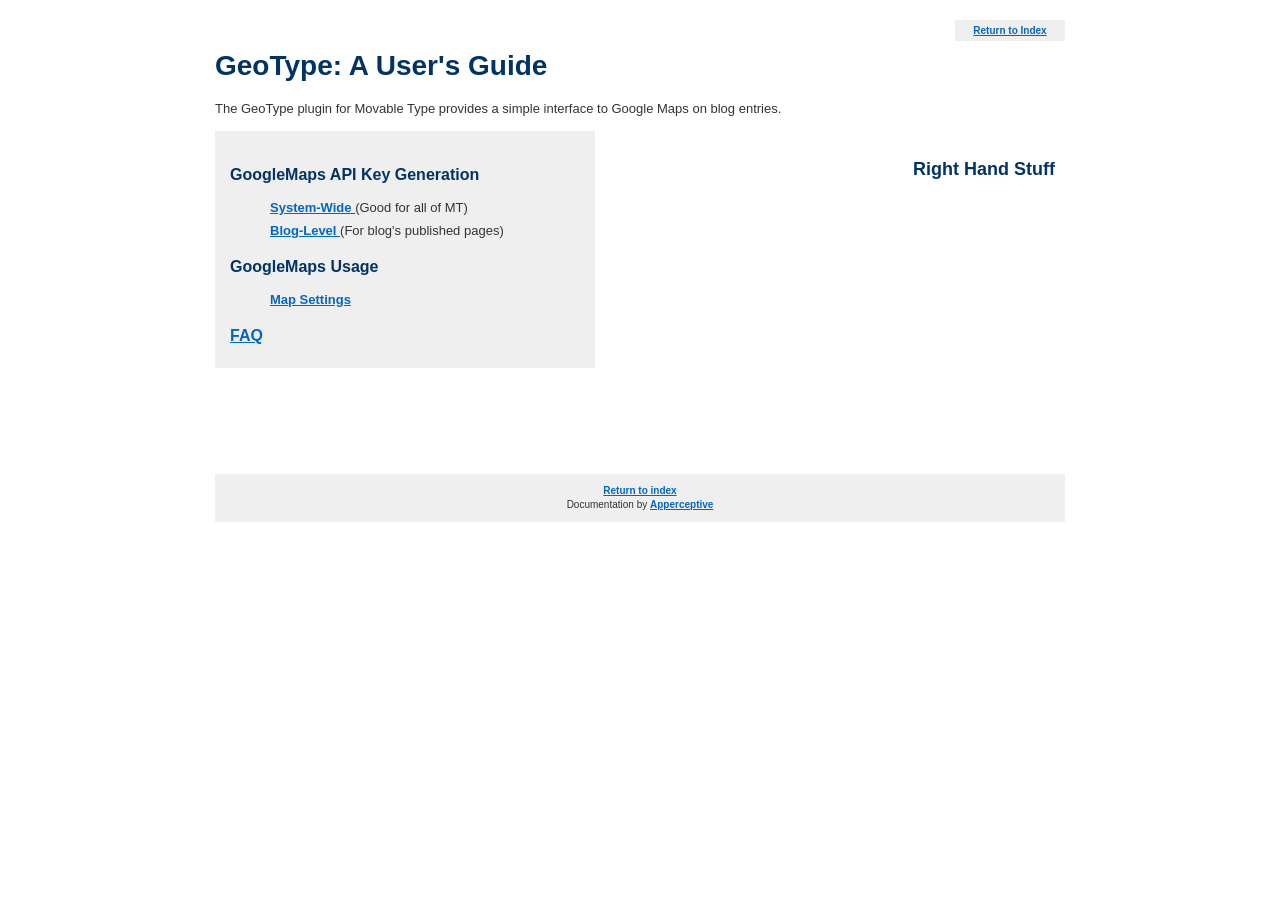
==== docs/index.html @ 367da43c "a big hefty commit for GeoType docs" ====
<!DOCTYPE html PUBLIC "-//W3C//DTD XHTML 1.0 Transitional//EN" "http://www.w3.org/TR/xhtml1/DTD/xhtml1-transitional.dtd">
<html xmlns="http://www.w3.org/1999/xhtml">
<head>
<meta http-equiv="Content-Type" content="text/html; charset=UTF-8" />
<title>GeoType: User's Guide</title>
<link href="documentation.css" rel="stylesheet" type="text/css" media="all" />
</head>

<body><div id="container">
<div class="return"><a href="index.html">Return to Index</a></div>
<h1>GeoType: A User's Guide</h1>


<p>The GeoType plugin for Movable Type provides a simple interface to Google Maps on blog entries. </p>

<div class="figure-main">
	<h4>Right Hand Stuff</h4>	
</div>

<div class="sideinfo">
	
<h5>GoogleMaps API Key Generation</h5>

	<ol class="nobullet">
		<li><a href="system_wide.html">System-Wide </a>(Good for all of MT)</li>
		<li><a href="blog_key.html">Blog-Level </a> (For blog's published pages)</li>

	</ol>

<h5>GoogleMaps Usage</h5>
	<ol class="nobullet">
		<li><a href="map_settings.html">Map Settings</a></li>
	</ol>




   <h5><a href="faq.html">FAQ</a></h5>	

</div>


<p>&nbsp;</p>
<p>&nbsp;</p>
<p>&nbsp;</p>
<div id="footer"><a href="index.html">Return to index</a><br />Documentation by <a href="http://www.apperceptive.com">Apperceptive</a></div>
</div></body>

</html>
---- docs/documentation.css ----
body{ font-family: lucida grande, verdana, sans-serif;background: #fff;padding: 0;color:#333;}
h1, h2, h3, h4, h5, h6{color:#003366; margin-top: 20px;}
h2, h3, h4, h5, h6{margin-bottom: 8px;}
h1{font-size: 28px; padding-top: 30px}
h2{font-size: 24px}
h3{font-size: 22px}
h4{font-size: 18px}
h5{font-size: 16px}
h6{font-size: 14px}
a, a:link{color:#0066CC;font-weight:bold;}
a:visited{color:#6699CC}
a:hover{color:#00CCFF; text-decoration: underline}
em{font-weight: bold;font-style:normal}
em.menuitem{color:#FF6600}
em.dropdownitem{color:#009966}
p, li{font-size: 13px;margin-top: 8px;color:#333;}


ul {margin-left: 0}
ol{margin-left: 0;
	list-style-type: lower-alpha;}
	.numbers li {list-style-type:decimal;}
ul.li{margin-bottom: 8px;}
.little li{margin-bottom: 8px;
	   list-style-type:lower-alpha;}
	.nobullet li {list-style-type:none;}
	.yesbullet li {list-style-type:disc;}


#container{width: 850px; margin: 0 auto;}
.directions{margin: 10px auto;width: 90%;}
#footer{background: #efefef;margin-top: 20px;font-size: 10px;line-height: 14px;padding: 10px 0; text-align:center;clear: both}
.figure img{border: 1px solid #666;margin-bottom: 10px}
.figure {font-size: 11px; color: #333; text-align: center;float: right;margin: 10px;clear:right}
.figure-main{font-size: 10px; color: #999; text-align: left;float: right;margin: 10px;clear:right}
.figure-ref{font-style:italic; font-size: 9px;color:#333}
.return{background:#efefef; font-size: 10px; padding: 5px; width: 100px;float:right;text-align:center}
#quicktable{float: right; width: 600px;margin: 0 0 20px 20px;clear: both}
#quicktable h5{text-align: center;margin-bottom: 10px}
#quicktable table{border: 1px solid #ccc;width: 600px}
#quicktable table th{text-align: left;border-bottom: 1px solid #ccc;padding: 8px}
#quicktable table tr, #quicktable table td{margin: 0}
#quicktable table td{padding: 5px;font-size: 11px; border-bottom: 1px solid #ccc;vertical-align: top}
#quicktable table li{font-size: 11px;}
#quicktable table ol, #quicktable table ul{margin-top: 0}
.datatable{width: 600px; float: left; text-align: center; border-top: 1px solid #ccc;padding-top: 20px;margin-top: 30px}
.datatable table{border: 1px solid #ccc;margin: 15px}
.datatable table th{text-align: left;border-bottom: 1px solid #ccc;padding: 8px}
.datatable table td{padding: 5px;font-size: 11px; border-bottom: 1px solid #ccc;vertical-align: top;text-align: left}
.code{font-family:Courier, Courier New, monospace;font-size: 11px}
.sideinfo{background: #efefef; padding: 15px; width: 350px;margin: 15px 0;}
.sublist{list-style-type:lower-alpha}
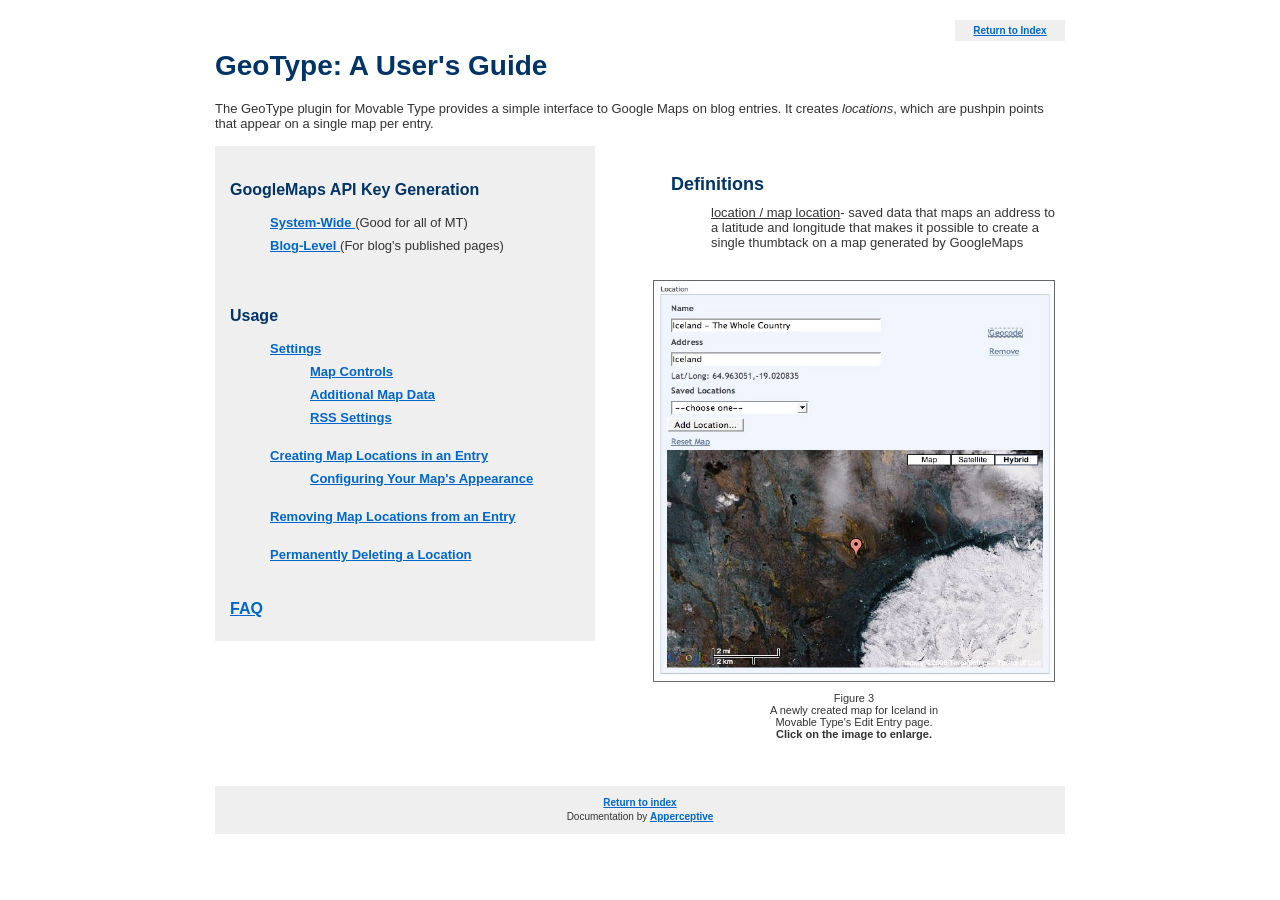
==== commit 940b8d3c: "updates to documentation" ====
--- a/docs/index.html
+++ b/docs/index.html
@@ -11,26 +11,66 @@
 <h1>GeoType: A User's Guide</h1>
 
 
-<p>The GeoType plugin for Movable Type provides a simple interface to Google Maps on blog entries. </p>
+<p>The GeoType plugin for Movable Type provides a simple interface to Google Maps on blog entries. It creates
+	<i>locations</i>, which are pushpin points that appear on a single map per entry.</p>
 
 <div class="figure-main">
-	<h4>Right Hand Stuff</h4>	
+	<h4>Definitions</h4>	
+	<ul class="nobullet">
+		<li><u>location / map location</u>- saved data that maps an address to  
+			<br />
+			a latitude and longitude that makes	it possible to create a 
+			<br />
+			single thumbtack on a map generated by GoogleMaps
+	</ul>
+</div>
+<div class="figure">
+	<a href="img/create_map_2.jpg">
+	<img src="img/create_map_2.jpg" width="400px" height="400px" /></a><br/>
+  	Figure 3
+	<br />
+	A newly created map for Iceland in
+	<br />
+   Movable Type's Edit Entry page.
+	<br />
+	<b>Click on the image to enlarge.</b>
+	<br />
+	<Br />
+	<br />
+	<br />
+
 </div>
 
 <div class="sideinfo">
 	
 <h5>GoogleMaps API Key Generation</h5>
 
-	<ol class="nobullet">
+	<ul class="nobullet">
 		<li><a href="system_wide.html">System-Wide </a>(Good for all of MT)</li>
 		<li><a href="blog_key.html">Blog-Level </a> (For blog's published pages)</li>
 
-	</ol>
-
-<h5>GoogleMaps Usage</h5>
-	<ol class="nobullet">
-		<li><a href="map_settings.html">Map Settings</a></li>
-	</ol>
+	</ul>
+<br />
+<h5>Usage</h5>
+	<ul class="nobullet">
+		<li><a href="map_settings.html">Settings</a>
+			<ul class="nobullet">
+				<li><a href="map_controls.html">Map Controls</a></li>
+				<li><a href="more_fields.html">Additional Map Data</a></li>
+				<li><a href="rss.html">RSS Settings</a></li>
+			</ul>
+			<br />
+		</li>
+		<li><a href="map_create.html">Creating Map Locations in an Entry</a>
+			<ul class="nobullet">
+				<li><a href="map_create.html#appearance">Configuring Your Map's Appearance</a></li>
+			</ul>
+			<br />
+		</li>
+		<li><a href="map_delete.html">Removing Map Locations from an Entry</a><br /><br /></li>
+		<li><a href="location_perm_delete.html">Permanently Deleting a Location</a></li>
+		<br />
+	</ul>
 
 
 
--- a/docs/documentation.css
+++ b/docs/documentation.css
@@ -43,10 +43,10 @@
 #quicktable table td{padding: 5px;font-size: 11px; border-bottom: 1px solid #ccc;vertical-align: top}
 #quicktable table li{font-size: 11px;}
 #quicktable table ol, #quicktable table ul{margin-top: 0}
-.datatable{width: 600px; float: left; text-align: center; border-top: 1px solid #ccc;padding-top: 20px;margin-top: 30px}
-.datatable table{border: 1px solid #ccc;margin: 15px}
-.datatable table th{text-align: left;border-bottom: 1px solid #ccc;padding: 8px}
-.datatable table td{padding: 5px;font-size: 11px; border-bottom: 1px solid #ccc;vertical-align: top;text-align: left}
+.datatable{font-size: 11px; width: 850px; float: middle; text-align: left; border-top: 1px solid #ccc;padding-top: 20px;margin-top: 30px}
+.datatable table{border: 1px solid #ccc;margin: 15px; size: 12pt; }
+.datatable table th{text-align: center;border-bottom: 1px solid #ccc;padding: 8px; }
+.datatable table td{padding: 5px;font-size: 11px; border-bottom: 1px solid #ccc;vertical-align: top;text-align: left; font-size:11px;}
 .code{font-family:Courier, Courier New, monospace;font-size: 11px}
 .sideinfo{background: #efefef; padding: 15px; width: 350px;margin: 15px 0;}
 .sublist{list-style-type:lower-alpha}
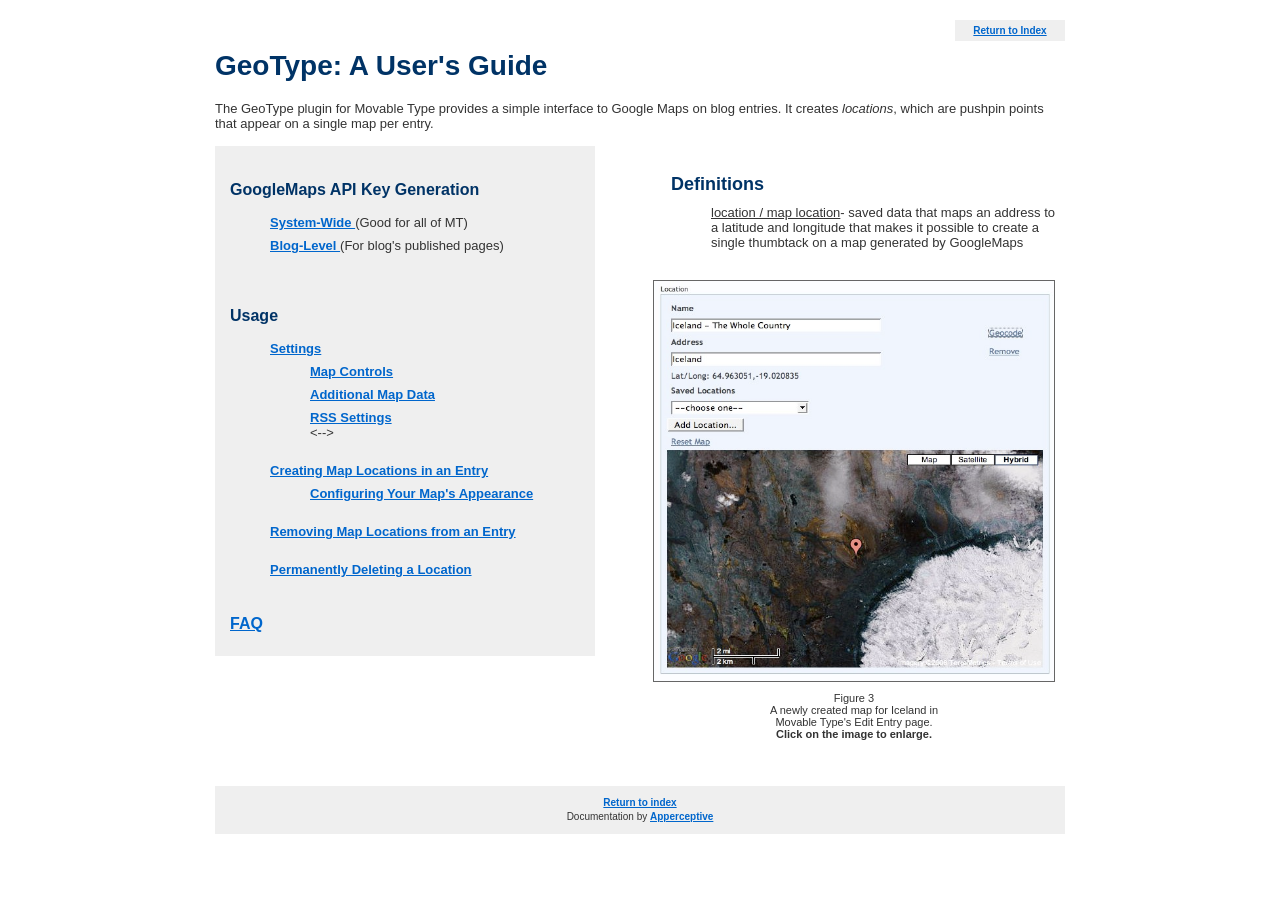
==== commit bf9c76b8: "took out references to the RSS page for now" ====
--- a/docs/index.html
+++ b/docs/index.html
@@ -57,7 +57,7 @@
 			<ul class="nobullet">
 				<li><a href="map_controls.html">Map Controls</a></li>
 				<li><a href="more_fields.html">Additional Map Data</a></li>
-				<li><a href="rss.html">RSS Settings</a></li>
+				<!--><li><a href="rss.html">RSS Settings</a></li><-->
 			</ul>
 			<br />
 		</li>
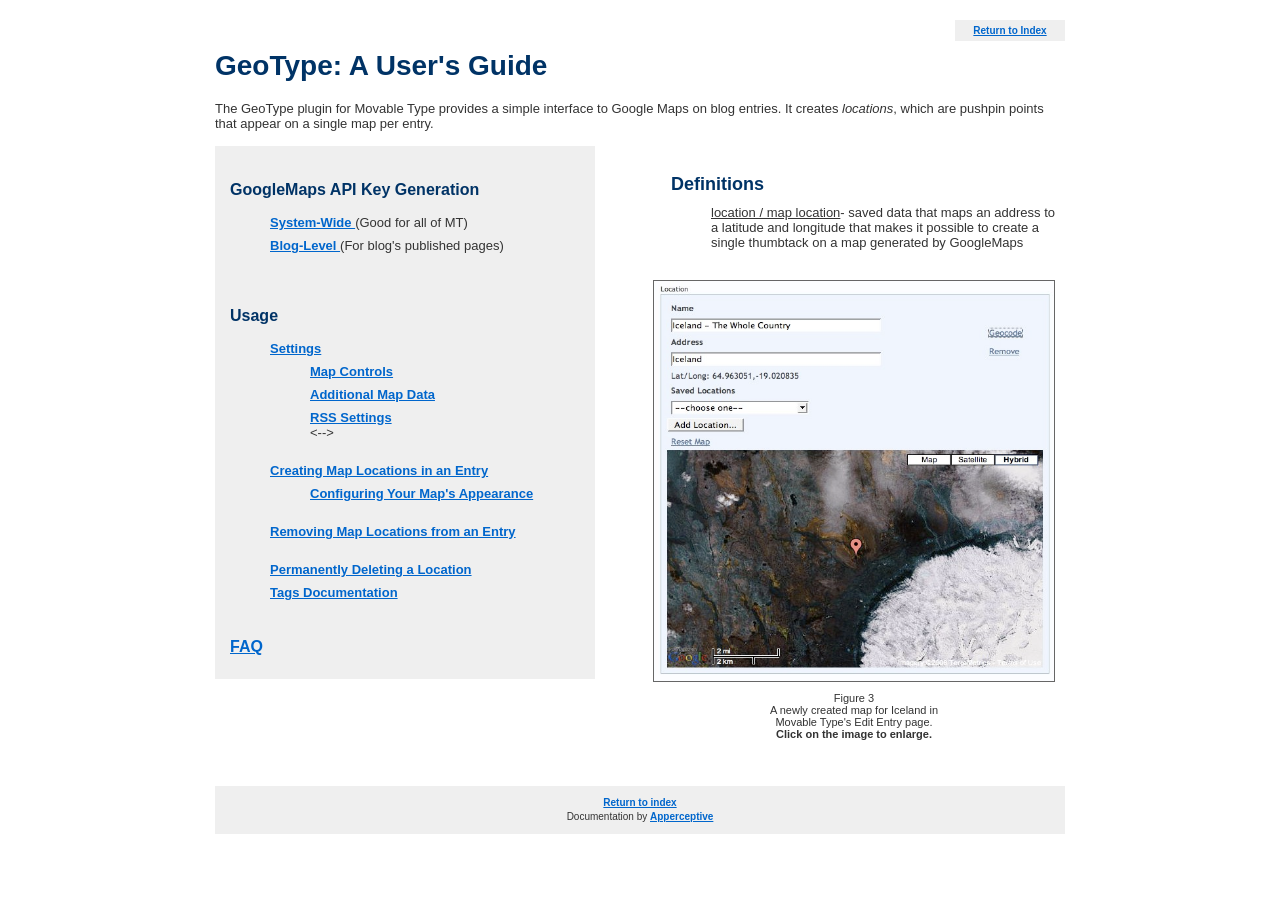
==== commit 22f76322: "added documentation for tags" ====
--- a/docs/index.html
+++ b/docs/index.html
@@ -69,6 +69,7 @@
 		</li>
 		<li><a href="map_delete.html">Removing Map Locations from an Entry</a><br /><br /></li>
 		<li><a href="location_perm_delete.html">Permanently Deleting a Location</a></li>
+		<li><a href="tags.html">Tags Documentation</a></li>
 		<br />
 	</ul>
 
--- a/docs/documentation.css
+++ b/docs/documentation.css
@@ -49,4 +49,18 @@
 .datatable table td{padding: 5px;font-size: 11px; border-bottom: 1px solid #ccc;vertical-align: top;text-align: left; font-size:11px;}
 .code{font-family:Courier, Courier New, monospace;font-size: 11px}
 .sideinfo{background: #efefef; padding: 15px; width: 350px;margin: 15px 0;}
-.sublist{list-style-type:lower-alpha}+.sublist{list-style-type:lower-alpha}
+
+.table-container{ width: 400px;margin-bottom: 20px;background: #efefef;padding: 15px}
+.table-container h5{text-align: center;margin-bottom: 10px}
+.table-container h6{margin-bottom: 10px}
+.table-container table{border: 1px solid #ccc;background:#fff;margin-bottom: 20px}
+.table-container table th{text-align: left;border-bottom: 1px solid #ccc;padding: 8px}
+.table-container table tr, .table-container table td{margin: 0}
+.table-container table td{padding: 5px;font-size: 11px; border-bottom: 1px solid #ccc;vertical-align: top}
+.table-container table li{font-size: 11px;}
+.table-container table ol, .table-container table ul{margin-top: 0}
+.tags {width: 650px}
+.tags table{width: 650px}
+.table-container table td.subtitle {font-weight: bold; background: #efefef}
+table td.last {border-bottom: 0}
